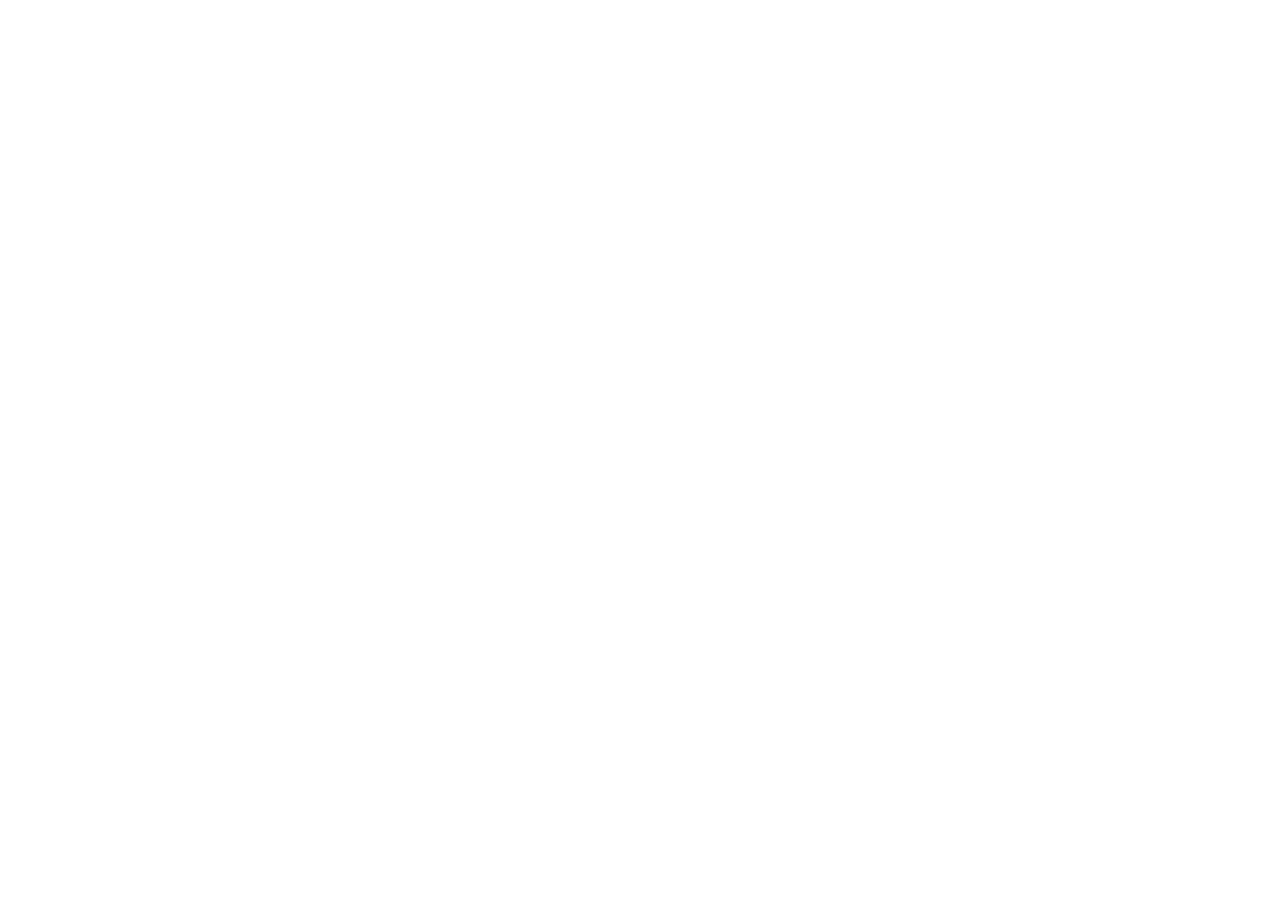
==== index.html @ e2bbc3e3 "Add files via upload" ====
<!DOCTYPE html>
<html lang="en">
<head>
    <meta charset="UTF-8">
    <meta name="viewport" content="width=device-width, initial-scale=1.0">
    <title>Document</title>
    <link rel="stylesheet" href="style.css">
    

</head>
<body>
    <div id= "catalog" class="container center">
        
            
        </div>

    </div>
    <script src="scripts/message.js"></script>   
</body>

</html>
---- style.css ----
* {
    margin: 0;
    padding: 0;
}

.center {
    padding: 0 calc(50% - 570px);
    
}

.text {
    margin-top: 10px;
    padding-left: 2px;
    border-bottom: 3px solid #000;
}

.message {
    width: 450px;
    height: 300px;
    margin: 10px;
    border: 1px solid rgb(54, 62, 168);
}

.container {
    display: flex;
    flex-wrap: wrap;
}

.bolt {
    font-weight: bold;
}
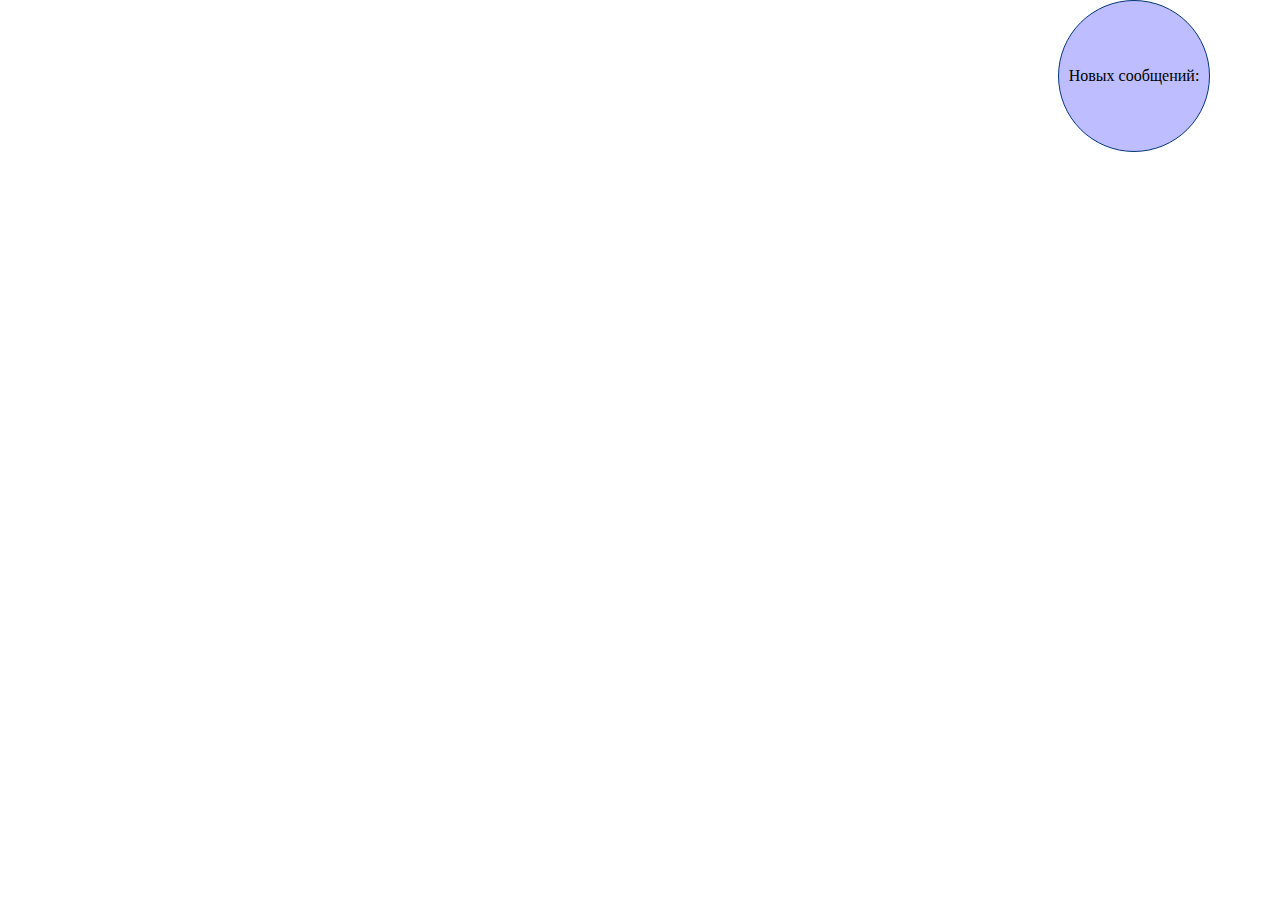
==== commit d3c1c1fd: "2" ====
--- a/index.html
+++ b/index.html
@@ -9,12 +9,22 @@
 
 </head>
 <body>
-    <div id= "catalog" class="container center">
-        
-            
+    <div class="circle center">
+        <div  class="vidj">
+            <div class="newmes">
+                <p>
+                    Новых сообщений:
+                    <span id="colmes"> 
+
+                    </span>
+                </p>
+            </div>
         </div>
-
     </div>
+    <div id= "catalog" class="container center hide">
+    </div>
+    
+    
     <script src="scripts/message.js"></script>   
 </body>
 
--- a/style.css
+++ b/style.css
@@ -24,8 +24,31 @@
 .container {
     display: flex;
     flex-wrap: wrap;
+    width: 1000px;
+    height: 700px;
 }
 
 .bolt {
     font-weight: bold;
+}
+
+.vidj {
+    width: 150px;
+    height: 150px;
+    border-radius: 50%;
+    display: flex;
+    align-items: center;
+    justify-content: center;
+    background-color: rgba(147, 147, 255, 0.616);
+    border: 1px solid rgb(4, 54, 121);
+    
+}
+
+.circle{
+    display: flex;
+    justify-content: flex-end;
+}
+
+.hide {
+    display: none;
 }